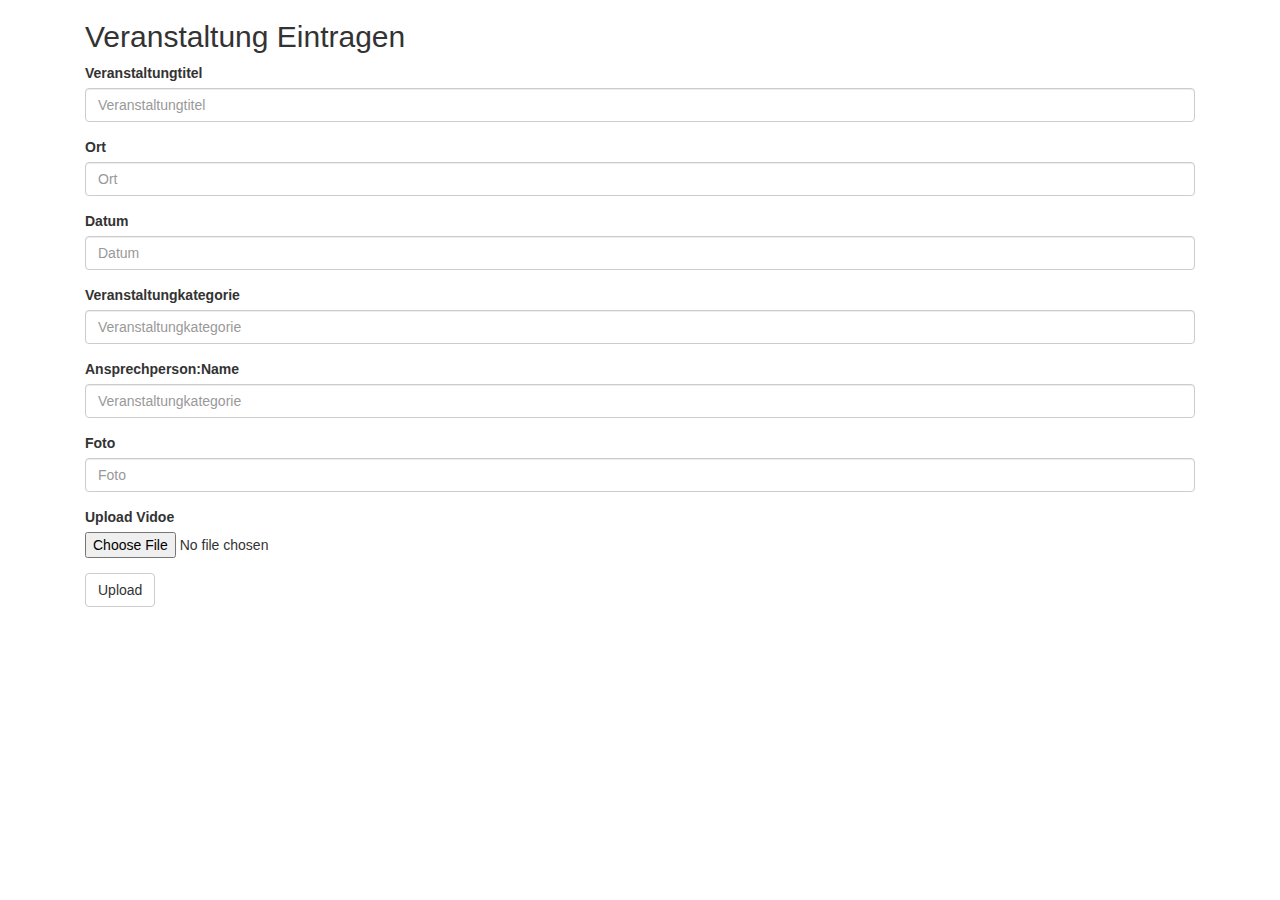
==== webseite/pastevent.html @ d3fca0dc "Websit" ====
<!DOCTYPE html>
<html lang="en">
<head>
  <link rel="stylesheet" href="https://cdn.jsdelivr.net/npm/bootstrap@5.0.2/dist/css/bootstrap.min.css">
    <!-- Bootstrap Font Icon CSS -->
    <link rel="stylesheet" href="https://cdn.jsdelivr.net/npm/bootstrap-icons@1.5.0/font/bootstrap-icons.css">
  <title>Bootstrap Example</title>
  <meta charset="utf-8">
  <meta name="viewport" content="width=device-width, initial-scale=1">
  <link rel="stylesheet" href="https://maxcdn.bootstrapcdn.com/bootstrap/3.4.1/css/bootstrap.min.css">
  <script src="https://ajax.googleapis.com/ajax/libs/jquery/3.5.1/jquery.min.js"></script>
  <script src="https://maxcdn.bootstrapcdn.com/bootstrap/3.4.1/js/bootstrap.min.js"></script>
</head>
<body>

<div class="container">
  <h2>Veranstaltung Eintragen </h2>
  <form action="/action_page.php">
    <div class="form-group">
      <label for="email">Veranstaltungtitel</label>
      <input type="email" class="form-control" id="email" placeholder="Veranstaltungtitel" name="email">
    </div>


    <div class="form-group">
      <label for="pwd">Ort</label>
      <input type="password" class="form-control" id="pwd" placeholder="Ort" name="pwd">
    </div>
    <div class="form-group">
      <label for="pwd">Datum</label>
      <input type="password" class="form-control" id="pwd" placeholder="Datum" name="pwd">
    </div>

    <div class="form-group">
      <label for="pwd">Veranstaltungkategorie</label>
      <input type="password" class="form-control" id="pwd" placeholder="Veranstaltungkategorie" name="pwd">
    </div>

    <div class="form-group">
      <label for="pwd">Ansprechperson:Name</label>
      <input type="password" class="form-control" id="pwd" placeholder="Veranstaltungkategorie" name="pwd">
    </div>

    <div class="form-group">
      <label for="pwd">Foto</label>
      <input type="password" class="form-control" id="pwd" placeholder="Foto" name="pwd">
    </div>
    
    <div class="form-group">
      <label for="pwd">Upload Vidoe</label>
      <input type="file" id="myFile" name="filename">

    </div>
    

    <button type="submit" class="btn btn-default">Upload</button>
  </form>
</div>

</body>
</html>
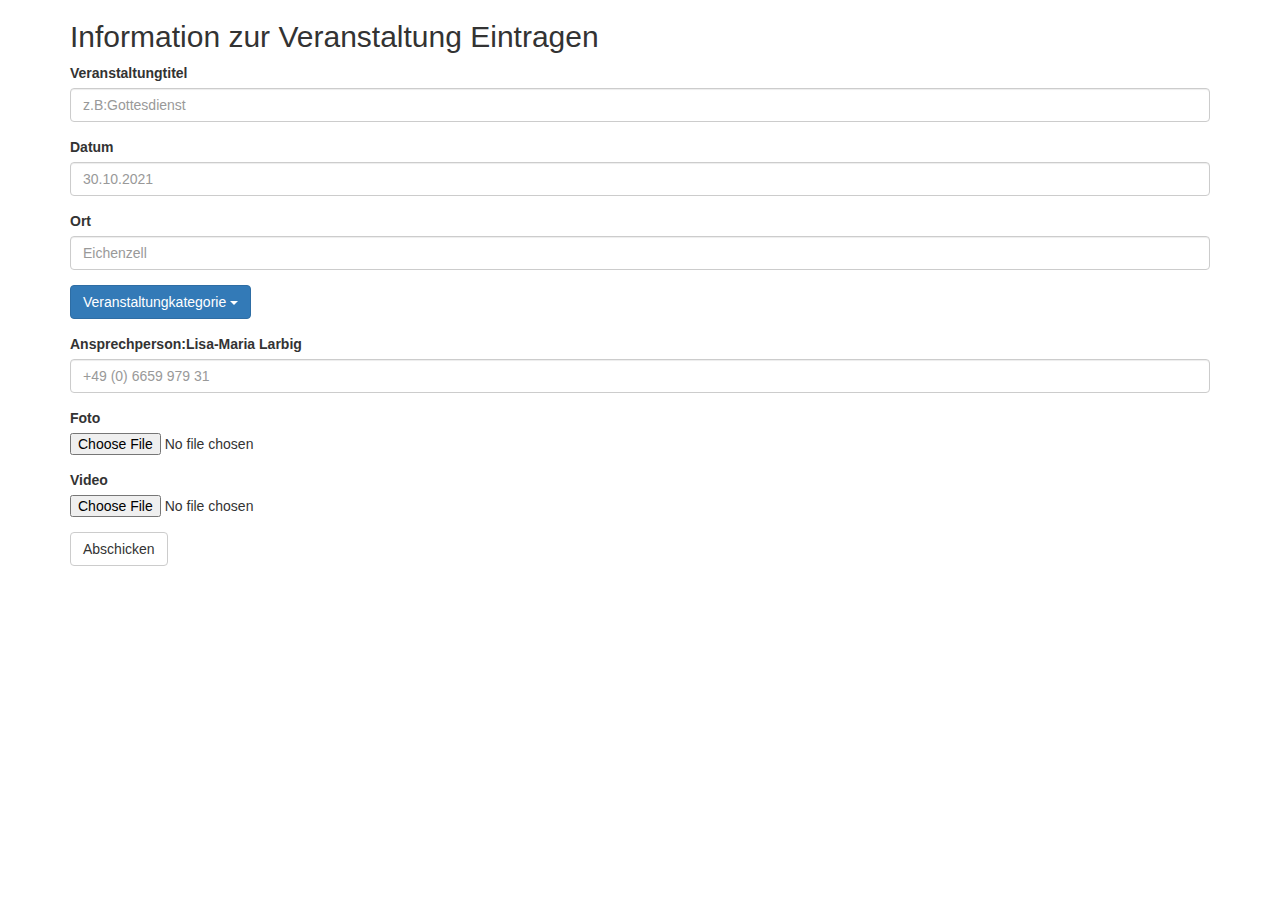
==== commit f39884a1: "text" ====
--- a/webseite/pastevent.html
+++ b/webseite/pastevent.html
@@ -1,10 +1,7 @@
 <!DOCTYPE html>
 <html lang="en">
 <head>
-  <link rel="stylesheet" href="https://cdn.jsdelivr.net/npm/bootstrap@5.0.2/dist/css/bootstrap.min.css">
-    <!-- Bootstrap Font Icon CSS -->
-    <link rel="stylesheet" href="https://cdn.jsdelivr.net/npm/bootstrap-icons@1.5.0/font/bootstrap-icons.css">
-  <title>Bootstrap Example</title>
+  <title>Veranstaltung Eintragen</title>
   <meta charset="utf-8">
   <meta name="viewport" content="width=device-width, initial-scale=1">
   <link rel="stylesheet" href="https://maxcdn.bootstrapcdn.com/bootstrap/3.4.1/css/bootstrap.min.css">
@@ -12,48 +9,58 @@
   <script src="https://maxcdn.bootstrapcdn.com/bootstrap/3.4.1/js/bootstrap.min.js"></script>
 </head>
 <body>
-
 <div class="container">
-  <h2>Veranstaltung Eintragen </h2>
-  <form action="/action_page.php">
+  <h2>Information zur Veranstaltung Eintragen </h2>
+  <form action="#">
     <div class="form-group">
-      <label for="email">Veranstaltungtitel</label>
-      <input type="email" class="form-control" id="email" placeholder="Veranstaltungtitel" name="email">
+      <label for="text">Veranstaltungtitel</label>
+      <input type="text" class="form-control" id="text" placeholder="z.B:Gottesdienst" name="titel">
     </div>
 
-
+    
     <div class="form-group">
-      <label for="pwd">Ort</label>
-      <input type="password" class="form-control" id="pwd" placeholder="Ort" name="pwd">
-    </div>
-    <div class="form-group">
-      <label for="pwd">Datum</label>
-      <input type="password" class="form-control" id="pwd" placeholder="Datum" name="pwd">
+      <label for="text">Datum</label>
+      <input type="text" class="form-control" id="text" placeholder="30.10.2021" name="date">
     </div>
 
     <div class="form-group">
-      <label for="pwd">Veranstaltungkategorie</label>
-      <input type="password" class="form-control" id="pwd" placeholder="Veranstaltungkategorie" name="pwd">
+      <label for="text">Ort</label>
+      <input type="text" class="form-control" id="text" placeholder="Eichenzell" name="ort">
     </div>
 
     <div class="form-group">
-      <label for="pwd">Ansprechperson:Name</label>
-      <input type="password" class="form-control" id="pwd" placeholder="Veranstaltungkategorie" name="pwd">
+      <div class="dropdown">
+        <button class="btn btn-primary dropdown-toggle" type="button" data-toggle="dropdown">Veranstaltungkategorie
+        <span class="caret"></span></button>
+        <ul class="dropdown-menu">
+          
+            <label><input type="radio" name="belief">Glauben</label>
+            <label><input type="radio" name="sport">Sport und Spiele</label>
+            <label><input type="radio" name="music"> Musik und Tanz</label>
+            <label><input type="radio" name="fas"> Fasnacht</label>
+            <label><input type="radio" name="info">Informativ</label>
+            <label><input type="radio" name="more"> Weitere</label>
+
+        </ul>
+      </div>      
     </div>
 
     <div class="form-group">
-      <label for="pwd">Foto</label>
-      <input type="password" class="form-control" id="pwd" placeholder="Foto" name="pwd">
+      <label for="text">Ansprechperson:Lisa-Maria Larbig</label>
+      <input type="text" class="form-control" id="text" placeholder="+49 (0) 6659 979 31" name="parnter">
     </div>
-    
+
     <div class="form-group">
-      <label for="pwd">Upload Vidoe</label>
+      <label for="text"> Foto</label>
       <input type="file" id="myFile" name="filename">
+    </div>
+    <div class="form-group">
+      <label for="text">Video</label>
+      <input type="file" id="myFile" name="filename">
+    </div>
 
-    </div>
-    
-
-    <button type="submit" class="btn btn-default">Upload</button>
+  
+    <button type="submit" class="btn btn-default">Abschicken</button>
   </form>
 </div>
 
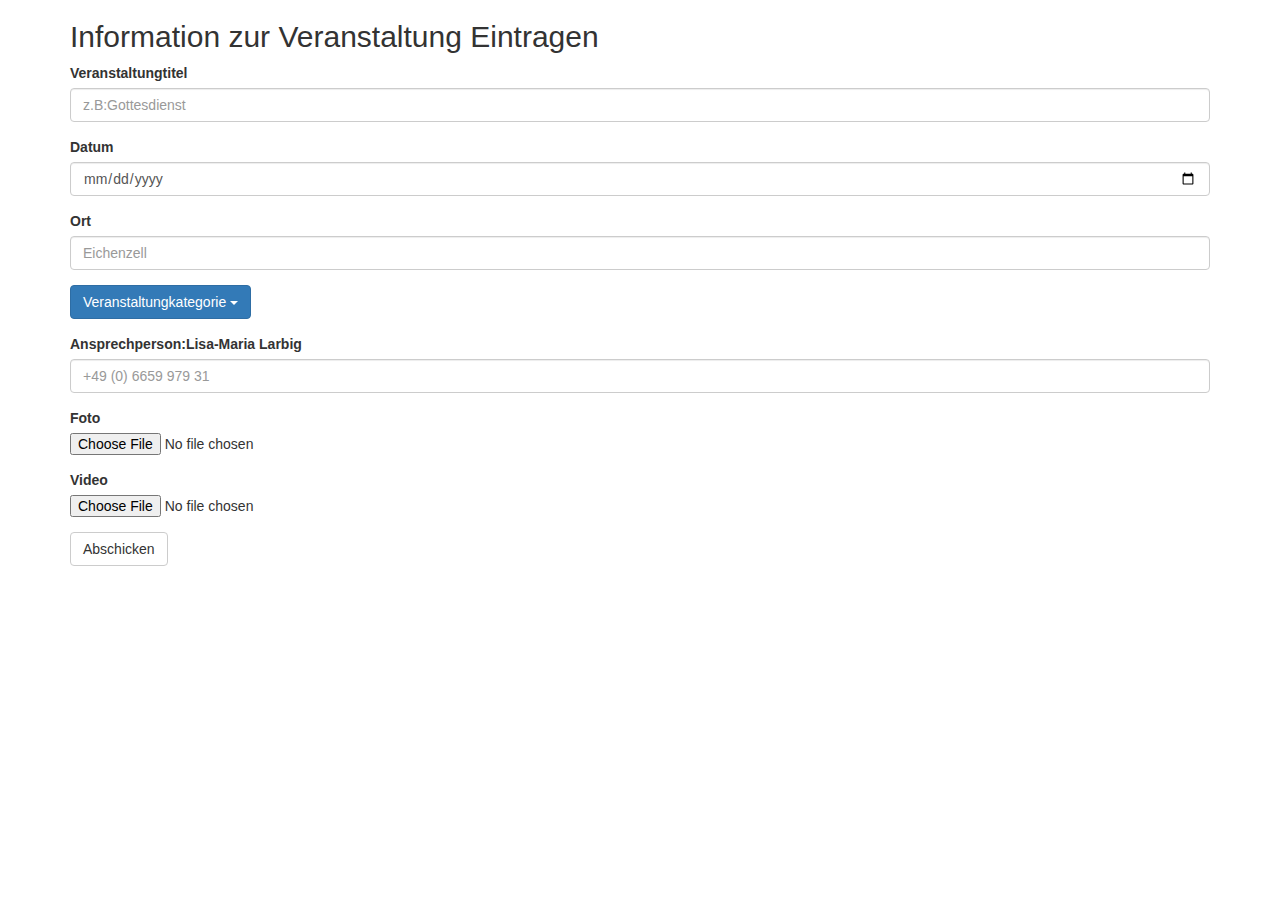
==== commit 932d79c7: "date fixed" ====
--- a/webseite/pastevent.html
+++ b/webseite/pastevent.html
@@ -20,12 +20,12 @@
     
     <div class="form-group">
       <label for="text">Datum</label>
-      <input type="text" class="form-control" id="text" placeholder="30.10.2021" name="date">
+      <input type="date" class="form-control" id="date" placeholder="30.10.2021" name="date">
     </div>
 
     <div class="form-group">
       <label for="text">Ort</label>
-      <input type="text" class="form-control" id="text" placeholder="Eichenzell" name="ort">
+      <input type="text" class="form-control" id="date" placeholder="Eichenzell" name="ort">
     </div>
 
     <div class="form-group">
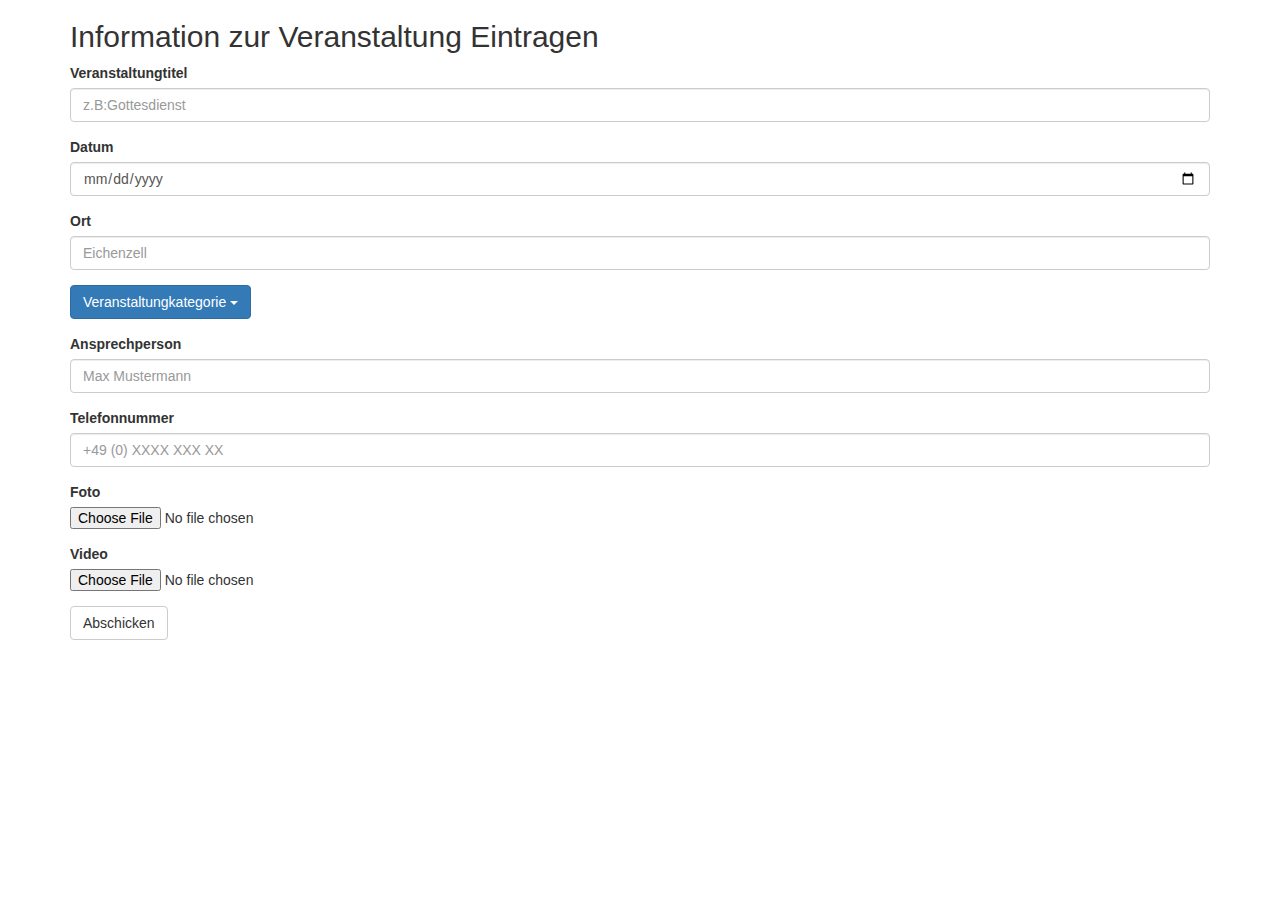
==== commit 75777240: "index updated" ====
--- a/webseite/pastevent.html
+++ b/webseite/pastevent.html
@@ -46,10 +46,14 @@
     </div>
 
     <div class="form-group">
-      <label for="text">Ansprechperson:Lisa-Maria Larbig</label>
-      <input type="text" class="form-control" id="text" placeholder="+49 (0) 6659 979 31" name="parnter">
+      <label for="text">Ansprechperson</label>
+      <input type="text" class="form-control" id="text" placeholder="Max Mustermann" name="parnter">
     </div>
 
+    <div class="form-group">
+      <label for="text">Telefonnummer</label>
+      <input type="text" class="form-control" id="phone" placeholder="+49 (0) XXXX XXX XX" name="parnter">
+    </div>
     <div class="form-group">
       <label for="text"> Foto</label>
       <input type="file" id="myFile" name="filename">
